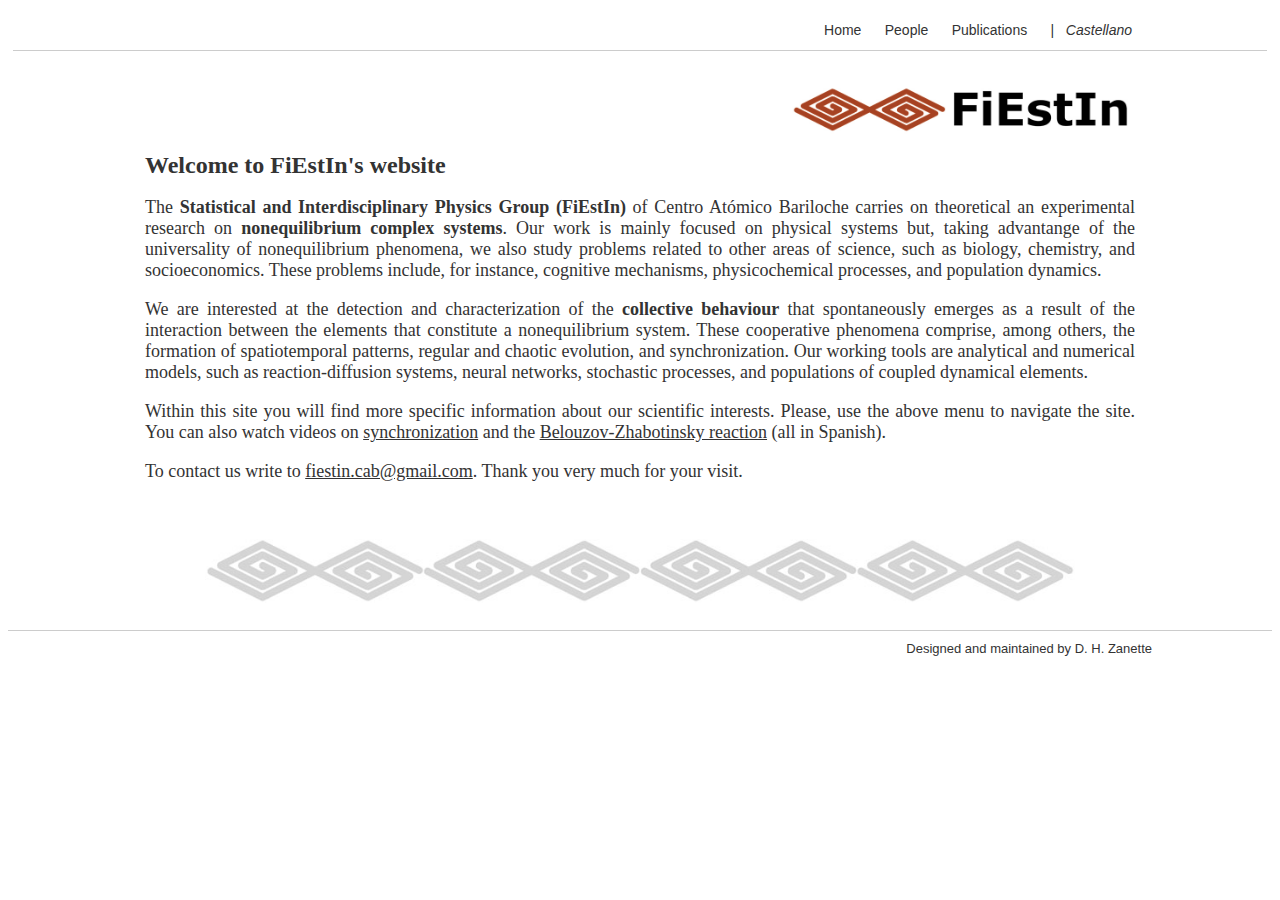
==== en/index.htm @ 72765a8d "Add files via upload" ====
<!DOCTYPE HTML PUBLIC "-//W3C//DTD XHTML 1.0 Transitional//EN" "http://www.w3.org/TR/xhtml1/DTD/xhtml1-transitional.dtd">
<html xmlns="http://www.w3.org/1999/xhtml"><head>
<meta http-equiv="content-type" content="text/html; charset=UTF-8"><title>FiEstIn - Welcome</title><meta name="description" content="">
		<meta name="keywords" content=""><link href="index.css" rel="stylesheet" type="text/css" media="screen">
		<link id="SYS_CSS_Text" rel="stylesheet" href="index_002.css" type="text/css" media="screen">		
			<link rel="stylesheet" type="text/css" href="Default.css">
<link rel="shortcut icon" href="icono.gif">
	</head><body id="sys_background" name="background">
		
	
				<div id="menu">
			<div class="container">
				<ul>
											
															

<li class="active"><a href="../index.html">Home</a></li>

<li><a href="miembros.htm">People</a></li>
									
<li><a href="publicaciones.htm">Publications</a></li>
									
<!-- <li><a href="eventos.htm">Events & News</a></li> -->
									
<li><a href="../es/index.htm">|  &nbsp;  <i>Castellano</i></a></li>
									
									</ul>
			</div>
			<div style="clear: both;"></div>
		</div>
				
		<div class="container">
			
	
			<div id="content">
				    <div style="margin: 0px; padding: 0px; width: 100%;" class="layout_1-column">
        <div id="layout_row1">
<div id="sys_region_1" style="margin: 0px; padding: 5px; vertical-align: top; line-height: normal; min-width: 100px;" class="zone_top"><div id="I10" 
style="display: block; clear: both; text-align: right;" class="Image_Default"><img id="I10_img" src="../archivos/fiestin2.jpg" 
style="border: medium none ; width: 350px;"></div><div id="I1" style="display: block; clear: both;" class="Text_Default"><div id="I1_sys_txt" 
class="sys_txt" style="margin: 0px; padding: 0px;"><p><font style="font-family: Verdana;" size="4">
<p align="justify"><font style="font-weight: bold;" size="5">Welcome to  FiEstIn's website</font><br></p>
<p align="justify">The 
<span style="font-weight: bold;">Statistical and Interdisciplinary Physics Group (FiEstIn)</span> of Centro At&oacute;mico Bariloche 
carries on theoretical an experimental research on <span style="font-weight: bold;">nonequilibrium complex systems</span>. Our work is mainly 
focused on physical systems but, taking advantange of the universality of nonequilibrium phenomena, we also study problems related to other areas
of science, such as biology, chemistry, and socioeconomics. These problems include, for instance, cognitive mechanisms, physicochemical 
processes, and population dynamics. </p></font>
<font style="font-family: Verdana;" size="4"><p align="justify">
We are interested at the detection and characterization of the <span style="font-weight: bold;">collective behaviour</span> that spontaneously 
emerges as a result of the interaction between the elements that constitute a nonequilibrium system. These cooperative phenomena comprise, among 
others, the formation of spatiotemporal patterns, regular and chaotic evolution, and synchronization.
Our working tools are analytical and numerical models, such as reaction-diffusion systems, neural networks, stochastic processes, and 
populations of coupled dynamical elements. <!-- Also, we are initiating a neuroscience lab, where we will conduct measurements of neural 
activity associated with sensory and motor processes in living beings.  -->
<br></p><p align="justify">
Within this site you will find more specific information about our scientific interests. Please, use the above menu to navigate the site. 
You can also 
<!-- download our <a href="../archivos/folletofiestin.pdf">brochure</a> and -->
watch videos on <a href="http://www.youtube.com/v/r8Qcqh2Vln0">synchronization</a> and the 
<a href="https://www.youtube.com/watch?v=psEalQ3Ulzs">Belouzov-Zhabotinsky reaction</a> (all in Spanish).
<br></p><p align="justify"> 
To contact us write to <a href="mailto:fiestin.cab@gmail.com">fiestin.cab@gmail.com</a>.  Thank you very much for your visit.</p>
<p align="justify"><br></p></font></p></div></div>
<div id="I16" style="display: block; clear: both; text-align: center;" class="Image_Default"><img id="I16_img" src="../archivos/guarda2.jpg" 
style="border: medium none ; width: 870px;"></div></div>
        </div>
    </div>
			</div>
			
		</div>
		
		<div id="footer">
			<div class="container">
				Designed and maintained by <a href="../zanette/">D. H. Zanette</a>
			</div>
		</div>
		
	
	</body></html>
---- en/index.css ----
/* CSS Document */

body {
	font-family: "Lucida Grande","Arial Unicode MS", sans-serif;
	font-size: 12px;
	color: #333333;
	background-color: #FFFFFF;
}
td, tr {
	font-family: "Lucida Grande","Arial Unicode MS", sans-serif;
	font-size: 12px;
	color: #333333;
}

h1 {
	font-family: "Lucida Grande","Arial Unicode MS", sans-serif;
	font-size: 30px;
}


h2 {
	font-family: "Lucida Grande","Arial Unicode MS", sans-serif;
	font-size: 26px;
}


h3 {
	font-family: "Lucida Grande","Arial Unicode MS", sans-serif;
	font-size: 22px;
}


h4 {
	font-family: "Lucida Grande","Arial Unicode MS", sans-serif;
	font-size: 20px;
}


h5 {
	font-family: "Lucida Grande","Arial Unicode MS", sans-serif;
	font-size: 14px;
}


h6{
	font-family: "Lucida Grande","Arial Unicode MS", sans-serif;
	font-size: 11px;
}
a:link {
	text-decoration: none;
	color: #333333;
}
a:visited {
	text-decoration: none;
	color: #333333;
}
a:hover {
	text-decoration: underline;
	color: #000000;
}

.container
{
	width: 90%;
	margin: 10px auto;
	max-width:1024px;
}

#header{
}

#header h1{
	padding: 20px;
/*	background:green;*/
}

#header h1 a:hover{
	text-decoration:none;
}
#header h1 a{
	text-decoration:none;
}


#menu{
	margin: 0;
	margin-left: 5px;
	margin-right: 5px;
	border-bottom:solid 1px #CCCCCC;
}
#menu ul {
	list-style: none; float:right;
	padding-left:20px;
}
#menu ul li { 
	display: inline; 
	font-size:larger;
	padding-right:20px;
}
#menu ul li a { 
	text-decoration:none;
	font-size:14px;
} 
 
#content{
	padding: 1em;
	/*background:blue;color:white;*/
}
#footer{
	text-align:right;font-size:small;
	border-top:solid 1px #CCCCCC;
}
---- en/index_002.css ----
.sys_txt {
	font-family: "Lucida Grande","Arial Unicode MS", sans-serif;
	font-size: 12px;
	color: #333333;
}

.sys_txt h1 {
	font-family: "Lucida Grande","Arial Unicode MS", sans-serif;
	font-size: 30px;
}


.sys_txt h2 {
	font-family: "Lucida Grande","Arial Unicode MS", sans-serif;
	font-size: 26px;
}


.sys_txt h3 {
	font-family: "Lucida Grande","Arial Unicode MS", sans-serif;
	font-size: 22px;
}


.sys_txt h4 {
	font-family: "Lucida Grande","Arial Unicode MS", sans-serif;
	font-size: 20px;
}


.sys_txt h5 {
	font-family: "Lucida Grande","Arial Unicode MS", sans-serif;
	font-size: 14px;
}


.sys_txt h6{
	font-family: "Lucida Grande","Arial Unicode MS", sans-serif;
	font-size: 11px;
}

.sys_txt a:link {
	text-decoration:underline;
	color: #333333;
}
.sys_txt a:visited {
	text-decoration:underline
		
}
.sys_txt a:hover {
	text-decoration:underline
	color: #000000;

}
---- en/Default.css ----
.Image_Default {
	
}
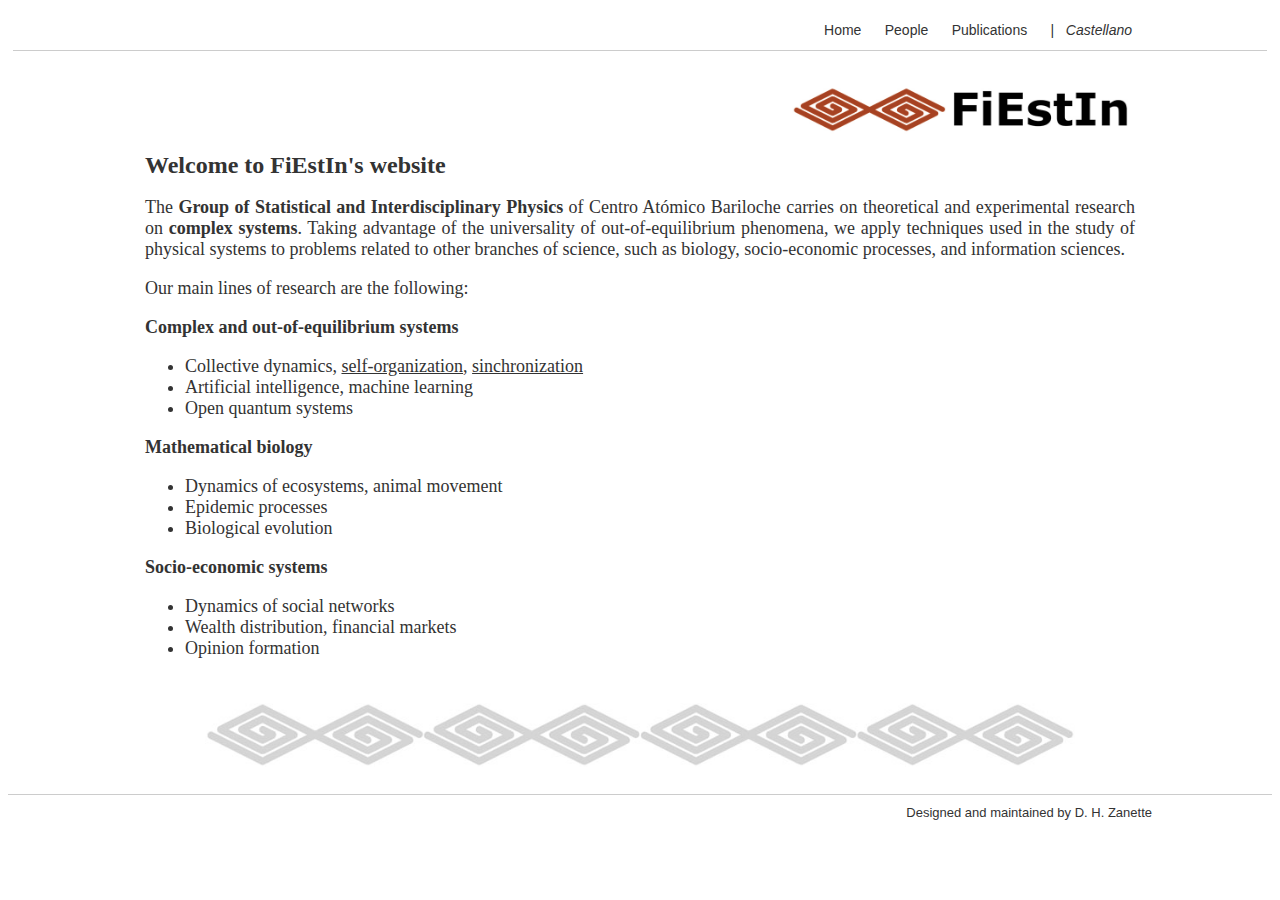
==== commit cc0e13fd: "Add files via upload" ====
--- a/en/index.htm
+++ b/en/index.htm
@@ -31,36 +31,43 @@
 				
 		<div class="container">
 			
-	
 			<div id="content">
 				    <div style="margin: 0px; padding: 0px; width: 100%;" class="layout_1-column">
         <div id="layout_row1">
-<div id="sys_region_1" style="margin: 0px; padding: 5px; vertical-align: top; line-height: normal; min-width: 100px;" class="zone_top"><div id="I10" 
-style="display: block; clear: both; text-align: right;" class="Image_Default"><img id="I10_img" src="../archivos/fiestin2.jpg" 
-style="border: medium none ; width: 350px;"></div><div id="I1" style="display: block; clear: both;" class="Text_Default"><div id="I1_sys_txt" 
-class="sys_txt" style="margin: 0px; padding: 0px;"><p><font style="font-family: Verdana;" size="4">
-<p align="justify"><font style="font-weight: bold;" size="5">Welcome to  FiEstIn's website</font><br></p>
-<p align="justify">The 
-<span style="font-weight: bold;">Statistical and Interdisciplinary Physics Group (FiEstIn)</span> of Centro At&oacute;mico Bariloche 
-carries on theoretical an experimental research on <span style="font-weight: bold;">nonequilibrium complex systems</span>. Our work is mainly 
-focused on physical systems but, taking advantange of the universality of nonequilibrium phenomena, we also study problems related to other areas
-of science, such as biology, chemistry, and socioeconomics. These problems include, for instance, cognitive mechanisms, physicochemical 
-processes, and population dynamics. </p></font>
+<div id="sys_region_1" style="margin: 0px; padding: 5px; vertical-align: top; line-height: normal; min-width: 100px;" class="zone_top"><div id="I10" style="display: block; clear: both; text-align: right;" class="Image_Default"><img id="I10_img" src="../archivos/fiestin2.jpg" style="border: medium none ; width: 350px;"></div><div id="I1" style="display: block; clear: both;" class="Text_Default"><div id="I1_sys_txt" class="sys_txt" style="margin: 0px; padding: 0px;"><p><font style="font-family: Verdana;" size="4">
+<p align="justify"><font style="font-weight: bold;" size="5">Welcome to FiEstIn's website</font><br></p>
+<p align="justify">The <span style="font-weight: bold;">Group of Statistical and Interdisciplinary Physics</span> of Centro At&oacute;mico Bariloche carries on theoretical and experimental research on  <span style="font-weight: bold;">complex systems</span>. Taking advantage of the universality of out-of-equilibrium phenomena, we apply techniques used in the study of physical systems to problems related to other branches of science, such as biology, socio-economic processes, and information sciences.</p></font>
+
+<font style="font-family: Verdana;" size="4"><p align="justify">Our main lines of research are the following:</p></font>
+
+<font style="font-family: Verdana;" size="4"><p align="justify"><b>Complex and out-of-equilibrium systems</b></p></font>
 <font style="font-family: Verdana;" size="4"><p align="justify">
-We are interested at the detection and characterization of the <span style="font-weight: bold;">collective behaviour</span> that spontaneously 
-emerges as a result of the interaction between the elements that constitute a nonequilibrium system. These cooperative phenomena comprise, among 
-others, the formation of spatiotemporal patterns, regular and chaotic evolution, and synchronization.
-Our working tools are analytical and numerical models, such as reaction-diffusion systems, neural networks, stochastic processes, and 
-populations of coupled dynamical elements. <!-- Also, we are initiating a neuroscience lab, where we will conduct measurements of neural 
-activity associated with sensory and motor processes in living beings.  -->
-<br></p><p align="justify">
-Within this site you will find more specific information about our scientific interests. Please, use the above menu to navigate the site. 
-You can also 
-<!-- download our <a href="../archivos/folletofiestin.pdf">brochure</a> and -->
-watch videos on <a href="http://www.youtube.com/v/r8Qcqh2Vln0">synchronization</a> and the 
-<a href="https://www.youtube.com/watch?v=psEalQ3Ulzs">Belouzov-Zhabotinsky reaction</a> (all in Spanish).
-<br></p><p align="justify"> 
-To contact us write to <a href="mailto:fiestin.cab@gmail.com">fiestin.cab@gmail.com</a>.  Thank you very much for your visit.</p>
+ <ul>
+  <li>Collective dynamics, <a href="https://www.youtube.com/watch?v=psEalQ3Ulzs" target="_blank">self-organization</a>,  <a href="http://www.youtube.com/v/r8Qcqh2Vln0" target="_blank">sinchronization</a></li>
+  <li>Artificial intelligence, machine learning</li>
+  <li>Open quantum systems</li>
+</ul> 
+</p></font>
+
+<font style="font-family: Verdana;" size="4"><p align="justify"><b>Mathematical biology</b></p></font>
+<font style="font-family: Verdana;" size="4"><p align="justify">
+ <ul>
+  <li>Dynamics of ecosystems, animal movement</li>
+  <li>Epidemic processes</i></li>
+  <li>Biological evolution</li>
+</ul> 
+</p></font>
+
+
+<font style="font-family: Verdana;" size="4"><p align="justify"><b>Socio-economic systems</b></p></font>
+<font style="font-family: Verdana;" size="4"><p align="justify">
+ <ul>
+  <li>Dynamics of social networks</li>
+  <li>Wealth distribution, financial markets</i></li>
+  <li>Opinion formation</li>
+</ul> 
+</p></font>
+
 <p align="justify"><br></p></font></p></div></div>
 <div id="I16" style="display: block; clear: both; text-align: center;" class="Image_Default"><img id="I16_img" src="../archivos/guarda2.jpg" 
 style="border: medium none ; width: 870px;"></div></div>
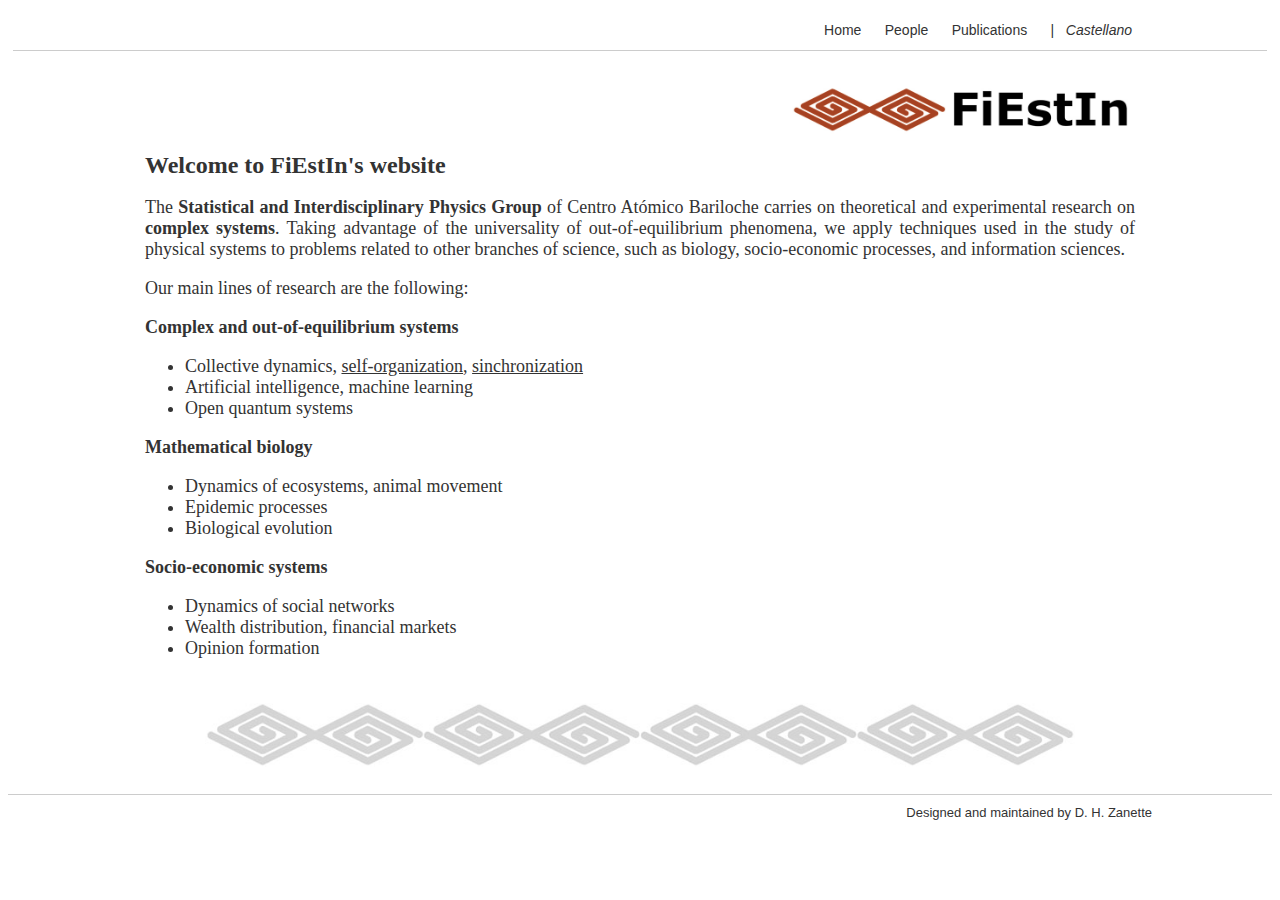
==== commit c68cdb44: "Update index.htm" ====
--- a/en/index.htm
+++ b/en/index.htm
@@ -36,7 +36,7 @@
         <div id="layout_row1">
 <div id="sys_region_1" style="margin: 0px; padding: 5px; vertical-align: top; line-height: normal; min-width: 100px;" class="zone_top"><div id="I10" style="display: block; clear: both; text-align: right;" class="Image_Default"><img id="I10_img" src="../archivos/fiestin2.jpg" style="border: medium none ; width: 350px;"></div><div id="I1" style="display: block; clear: both;" class="Text_Default"><div id="I1_sys_txt" class="sys_txt" style="margin: 0px; padding: 0px;"><p><font style="font-family: Verdana;" size="4">
 <p align="justify"><font style="font-weight: bold;" size="5">Welcome to FiEstIn's website</font><br></p>
-<p align="justify">The <span style="font-weight: bold;">Group of Statistical and Interdisciplinary Physics</span> of Centro At&oacute;mico Bariloche carries on theoretical and experimental research on  <span style="font-weight: bold;">complex systems</span>. Taking advantage of the universality of out-of-equilibrium phenomena, we apply techniques used in the study of physical systems to problems related to other branches of science, such as biology, socio-economic processes, and information sciences.</p></font>
+<p align="justify">The <span style="font-weight: bold;">Statistical and Interdisciplinary Physics Group</span> of Centro At&oacute;mico Bariloche carries on theoretical and experimental research on  <span style="font-weight: bold;">complex systems</span>. Taking advantage of the universality of out-of-equilibrium phenomena, we apply techniques used in the study of physical systems to problems related to other branches of science, such as biology, socio-economic processes, and information sciences.</p></font>
 
 <font style="font-family: Verdana;" size="4"><p align="justify">Our main lines of research are the following:</p></font>
 
@@ -84,4 +84,4 @@
 		</div>
 		
 	
-	</body></html>+	</body></html>
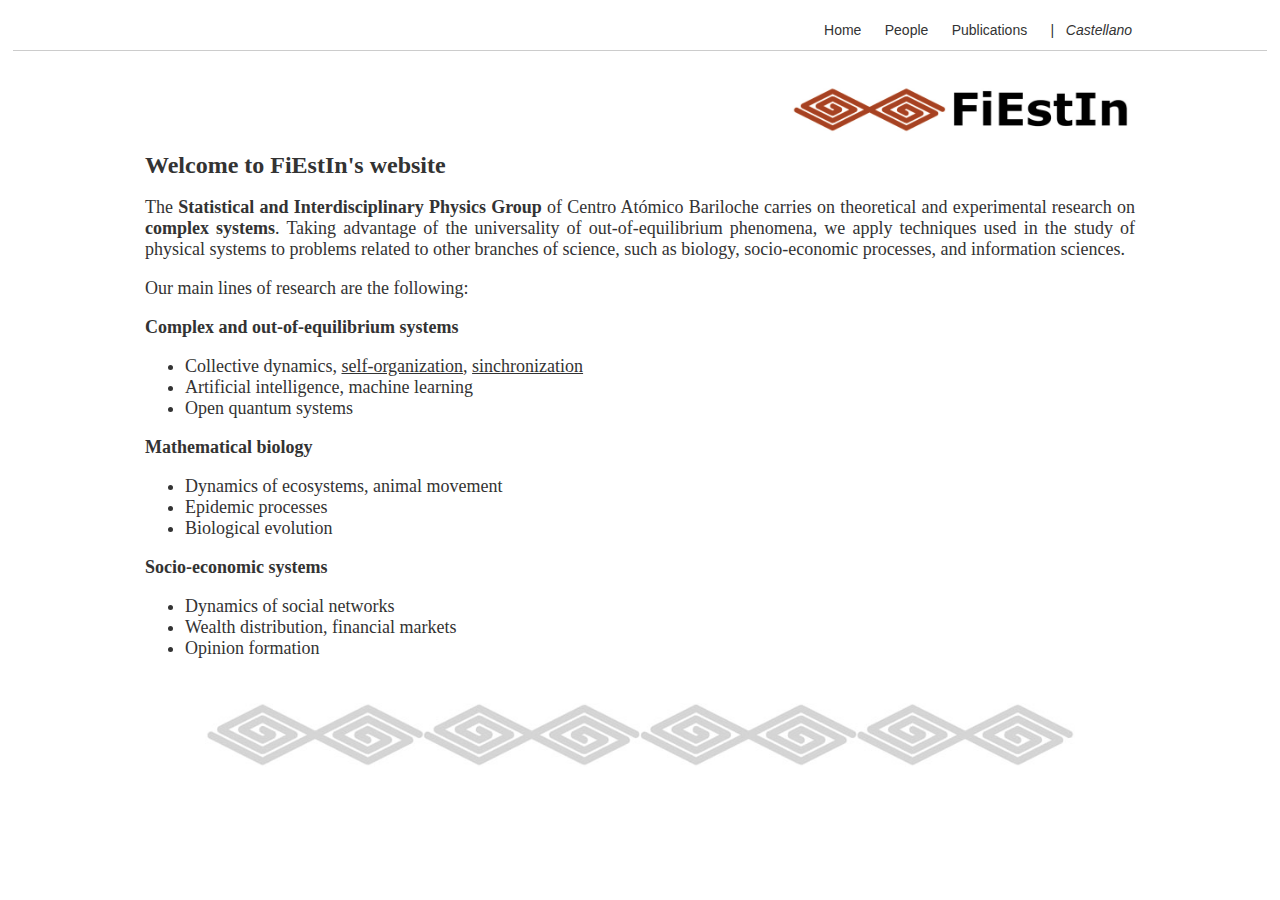
==== commit da0cc2ff: "Add files via upload" ====
--- a/en/index.htm
+++ b/en/index.htm
@@ -77,11 +77,13 @@
 			
 		</div>
 		
+<!--		
 		<div id="footer">
 			<div class="container">
 				Designed and maintained by <a href="../zanette/">D. H. Zanette</a>
 			</div>
 		</div>
+-->		
 		
 	
-	</body></html>
+	</body></html>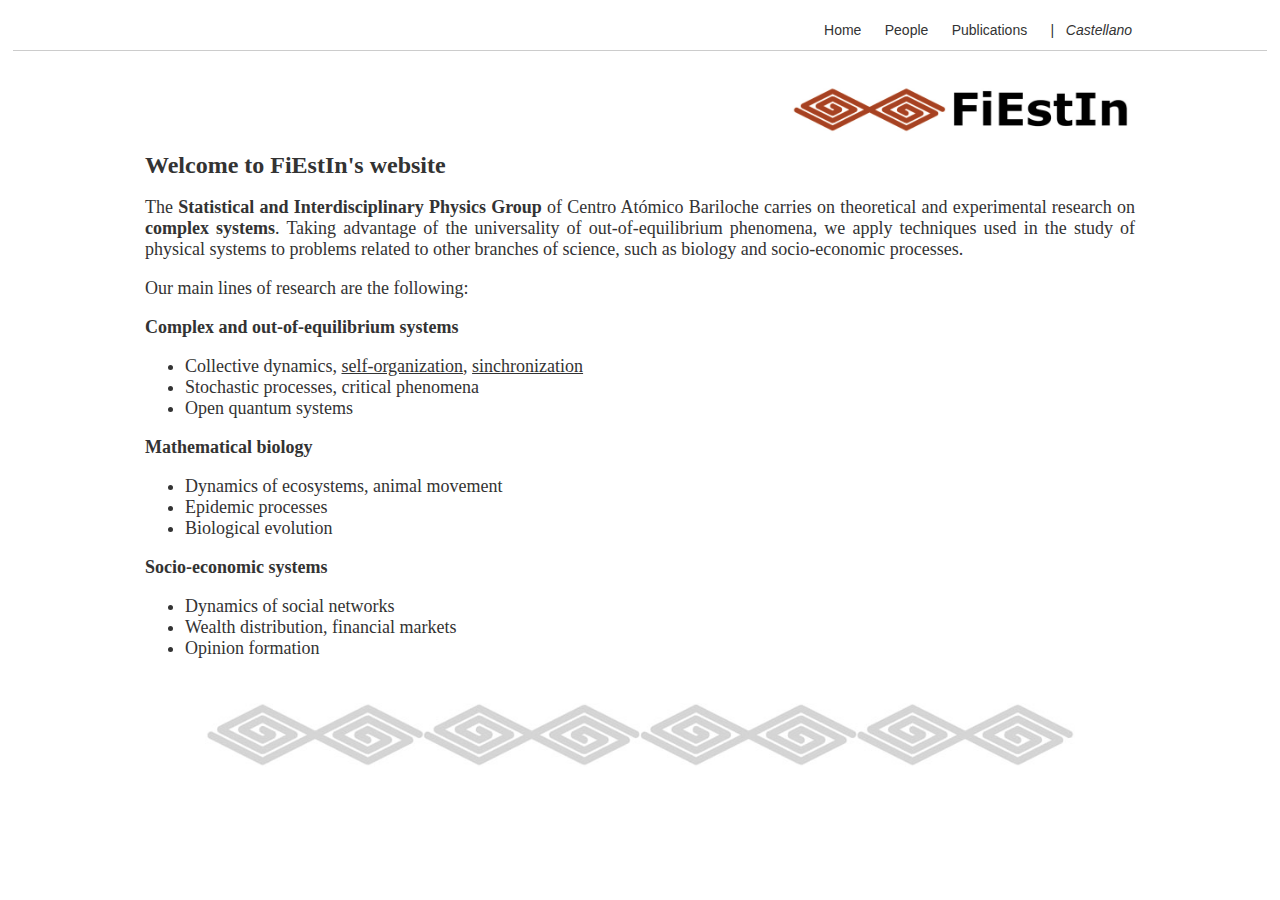
==== commit a70d6349: "Add files via upload" ====
--- a/en/index.htm
+++ b/en/index.htm
@@ -36,7 +36,7 @@
         <div id="layout_row1">
 <div id="sys_region_1" style="margin: 0px; padding: 5px; vertical-align: top; line-height: normal; min-width: 100px;" class="zone_top"><div id="I10" style="display: block; clear: both; text-align: right;" class="Image_Default"><img id="I10_img" src="../archivos/fiestin2.jpg" style="border: medium none ; width: 350px;"></div><div id="I1" style="display: block; clear: both;" class="Text_Default"><div id="I1_sys_txt" class="sys_txt" style="margin: 0px; padding: 0px;"><p><font style="font-family: Verdana;" size="4">
 <p align="justify"><font style="font-weight: bold;" size="5">Welcome to FiEstIn's website</font><br></p>
-<p align="justify">The <span style="font-weight: bold;">Statistical and Interdisciplinary Physics Group</span> of Centro At&oacute;mico Bariloche carries on theoretical and experimental research on  <span style="font-weight: bold;">complex systems</span>. Taking advantage of the universality of out-of-equilibrium phenomena, we apply techniques used in the study of physical systems to problems related to other branches of science, such as biology, socio-economic processes, and information sciences.</p></font>
+<p align="justify">The <span style="font-weight: bold;">Statistical and Interdisciplinary Physics Group</span> of Centro At&oacute;mico Bariloche carries on theoretical and experimental research on  <span style="font-weight: bold;">complex systems</span>. Taking advantage of the universality of out-of-equilibrium phenomena, we apply techniques used in the study of physical systems to problems related to other branches of science, such as biology and socio-economic processes.</p></font>
 
 <font style="font-family: Verdana;" size="4"><p align="justify">Our main lines of research are the following:</p></font>
 
@@ -44,7 +44,7 @@
 <font style="font-family: Verdana;" size="4"><p align="justify">
  <ul>
   <li>Collective dynamics, <a href="https://www.youtube.com/watch?v=psEalQ3Ulzs" target="_blank">self-organization</a>,  <a href="http://www.youtube.com/v/r8Qcqh2Vln0" target="_blank">sinchronization</a></li>
-  <li>Artificial intelligence, machine learning</li>
+  <li>Stochastic processes, critical phenomena</li>
   <li>Open quantum systems</li>
 </ul> 
 </p></font>
@@ -80,7 +80,7 @@
 <!--		
 		<div id="footer">
 			<div class="container">
-				Designed and maintained by <a href="../zanette/">D. H. Zanette</a>
+				Designed and maintained by XXX
 			</div>
 		</div>
 -->		
